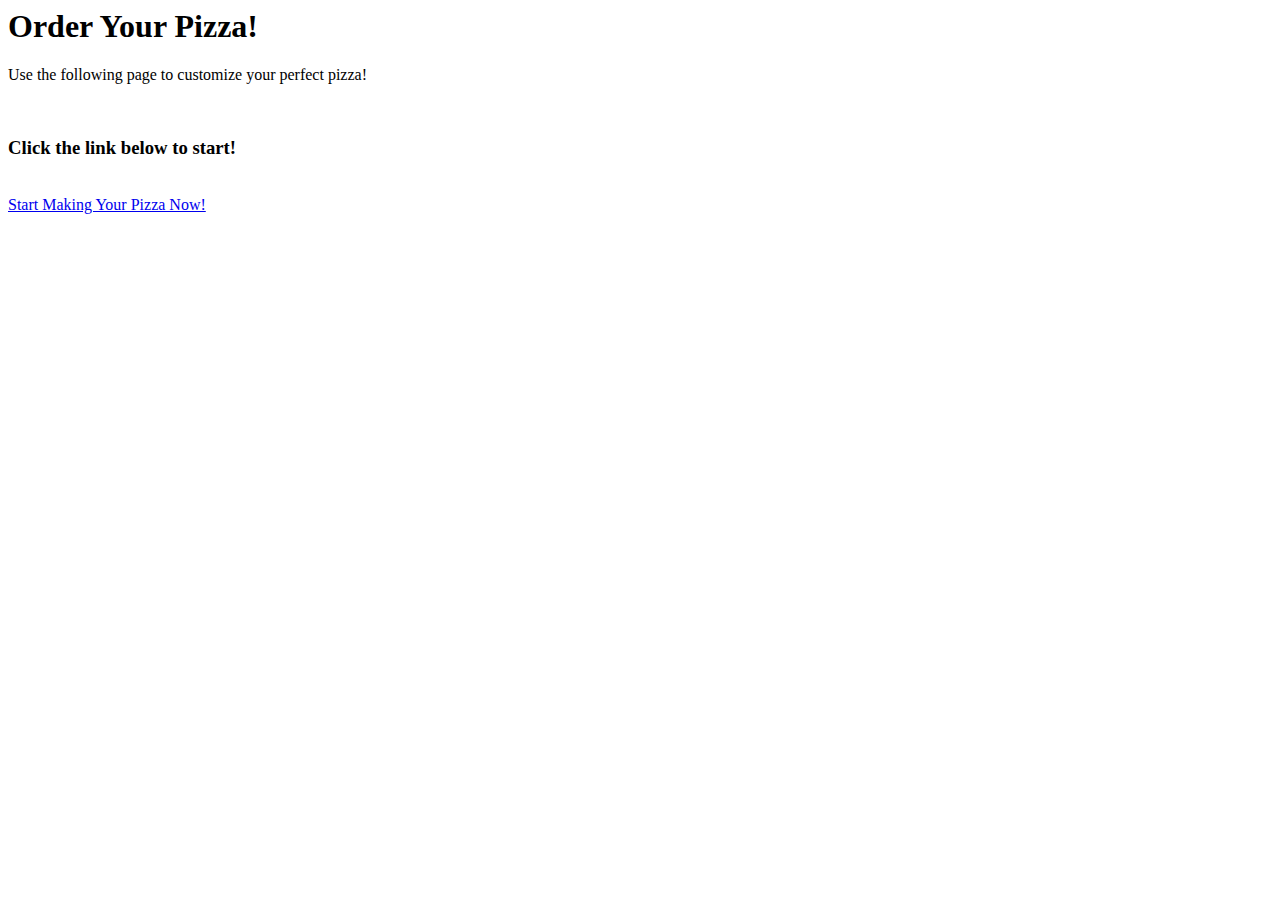
==== index.html @ 19974673 "first commit.  added code to files from last week's assignment." ====
<!--
Travis Pechota
Project 3
VFW 1304
-->

<html>
	<head>
		<meta charset="utf-8"/>
		<meta name="description" content="VFW Project 1, First Web App, Pizza Ordering" />
		<meta name="keywords" content="html 5, add item, VFW, pizza, order" />
		<meta name="robots" content="index, follow" />
		<meta name="viewport" content="user-scalable=no, width=device-dpi" />
		<meta name="viewport" content="target-densitydpi=device-dpi"/>
		<title>Order Your Pizza!</title>
		<link href="styles.css" rel="stylesheet" type="text/css" />
	</head>
	<body>
		<h1>Order Your Pizza!</h1>
		<p>Use the following page to customize your perfect pizza!</p>
		<br>
		<h3>Click the link below to start!</h3>
		<br>
		<a href="addItem.html" title="startSandwich">Start Making Your Pizza Now!</a>
	</body>
</html>
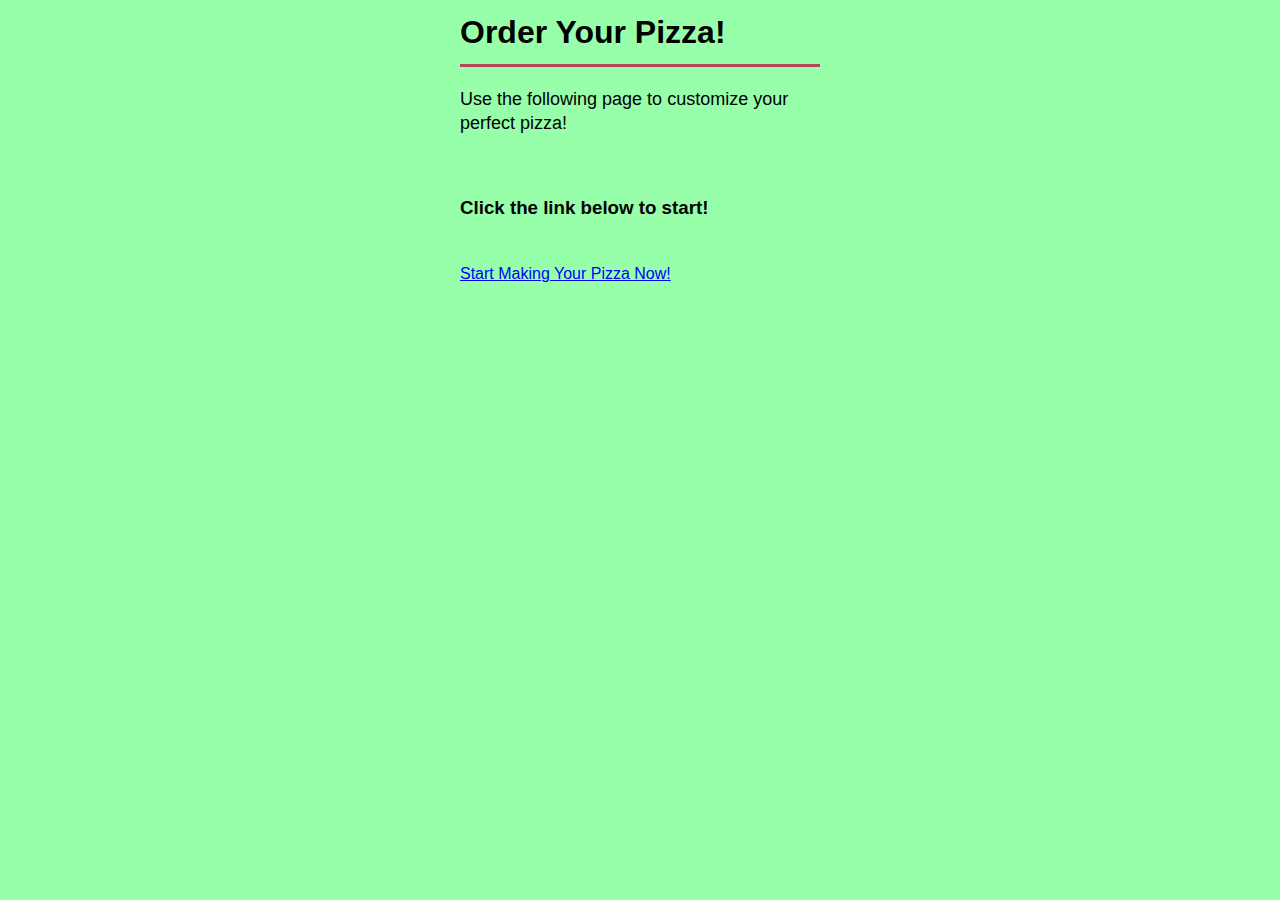
==== commit 528dbd7d: "i think i'm almost done. trying to get error messages and banana peppers to work." ====
--- a/index.html
+++ b/index.html
@@ -10,8 +10,6 @@
 		<meta name="description" content="VFW Project 1, First Web App, Pizza Ordering" />
 		<meta name="keywords" content="html 5, add item, VFW, pizza, order" />
 		<meta name="robots" content="index, follow" />
-		<meta name="viewport" content="user-scalable=no, width=device-dpi" />
-		<meta name="viewport" content="target-densitydpi=device-dpi"/>
 		<title>Order Your Pizza!</title>
 		<link href="styles.css" rel="stylesheet" type="text/css" />
 	</head>
--- a/styles.css
+++ b/styles.css
@@ -0,0 +1,43 @@
+/*
+Travis Pechota
+Project 3
+VFW 1304
+*/
+
+body {
+	background: #97FFAA;
+	width: 360px;
+	margin: 20px auto;
+	font-family: Helvetica;
+	line-height: 1.5em;
+}
+
+h1{
+	border-bottom: 3px solid #B2465A;
+	padding-bottom: 20px;
+	margin-bottom: 20px;
+}
+
+h2{
+	font-style: italic;
+	margin-top: 15px;
+	color: green;
+}
+
+p{
+	font-family: Helvetica;
+	font-size: 18px;
+	color: black;
+}
+
+textarea{
+	width: 250px; height: 150px; border: 1px solid black;
+}
+
+
+
+/* links */
+a:link{color: blue;}
+a:visited{color: #B2465A;}
+a:hover{color: #58B268;}
+a:active{color: black;}
